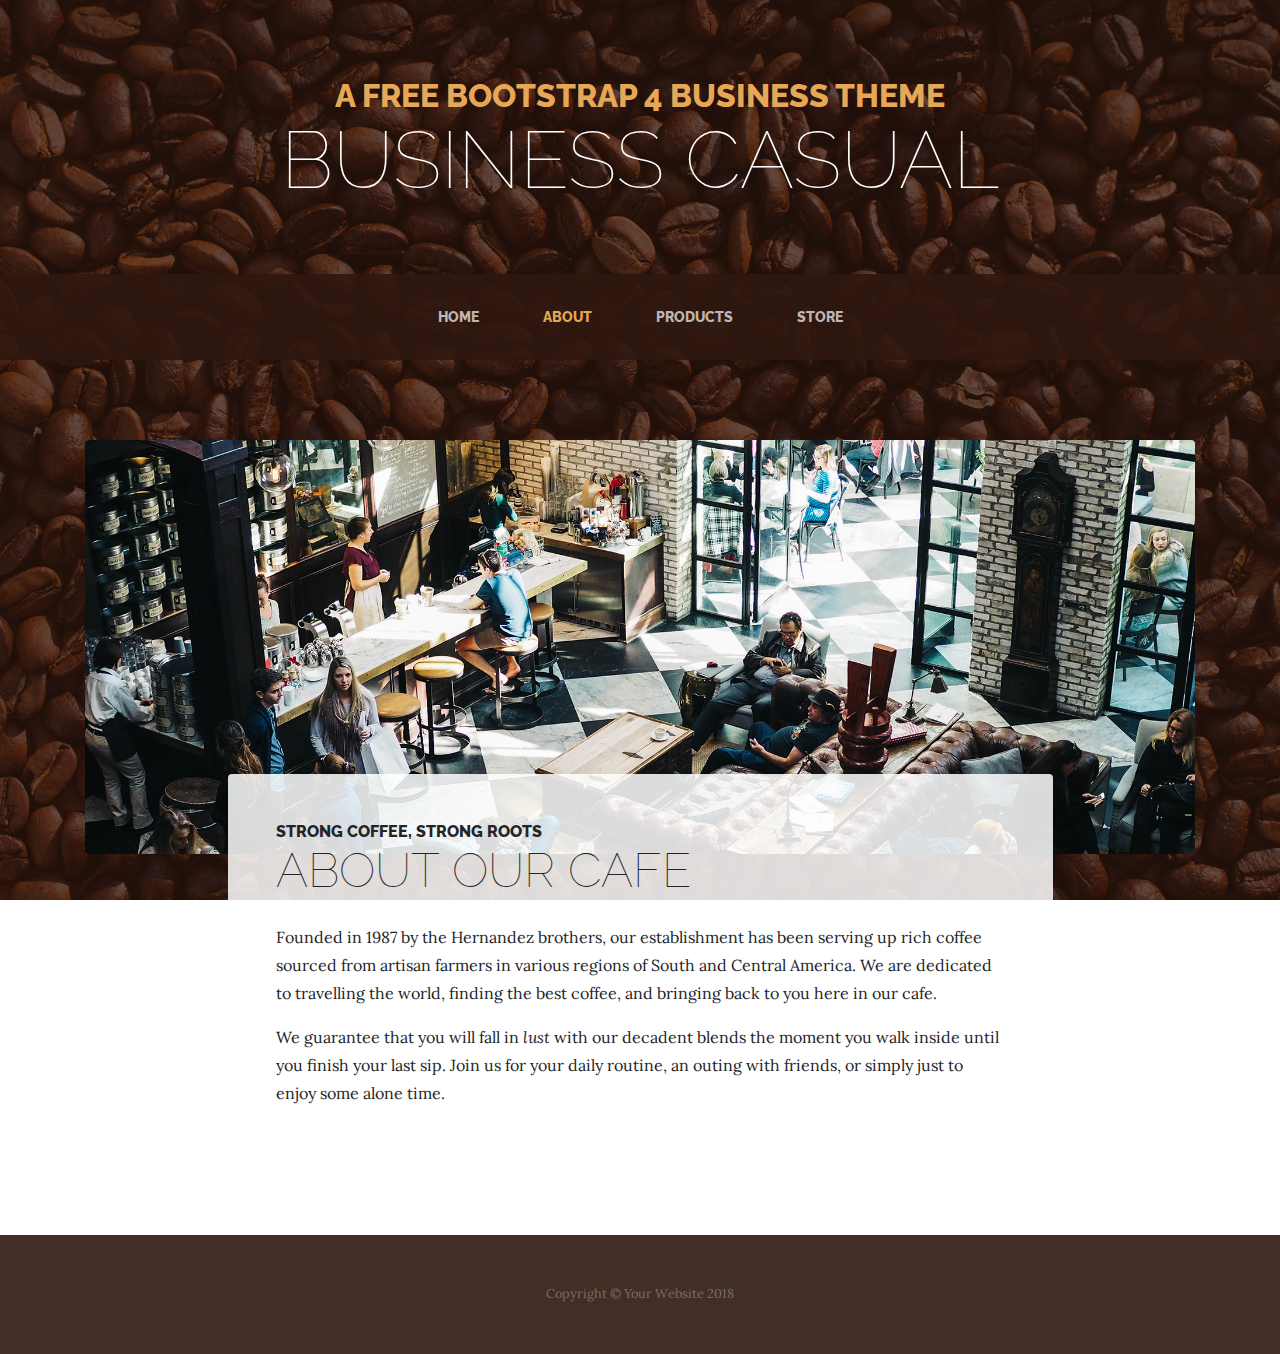
==== about.html @ ba93b7ea "first commit" ====
<!DOCTYPE html>
<html lang="en">

  <head>

    <meta charset="utf-8">
    <meta name="viewport" content="width=device-width, initial-scale=1, shrink-to-fit=no">
    <meta name="description" content="">
    <meta name="author" content="">

    <title>Business Casual - Start Bootstrap Theme</title>

    <!-- Bootstrap core CSS -->
    <link href="vendor/bootstrap/css/bootstrap.min.css" rel="stylesheet">

    <!-- Custom fonts for this template -->
    <link href="https://fonts.googleapis.com/css?family=Raleway:100,100i,200,200i,300,300i,400,400i,500,500i,600,600i,700,700i,800,800i,900,900i" rel="stylesheet">
    <link href="https://fonts.googleapis.com/css?family=Lora:400,400i,700,700i" rel="stylesheet">

    <!-- Custom styles for this template -->
    <link href="css/business-casual.min.css" rel="stylesheet">

  </head>

  <body>

    <h1 class="site-heading text-center text-white d-none d-lg-block">
      <span class="site-heading-upper text-primary mb-3">A Free Bootstrap 4 Business Theme</span>
      <span class="site-heading-lower">Business Casual</span>
    </h1>

    <!-- Navigation -->
    <nav class="navbar navbar-expand-lg navbar-dark py-lg-4" id="mainNav">
      <div class="container">
        <a class="navbar-brand text-uppercase text-expanded font-weight-bold d-lg-none" href="#">Start Bootstrap</a>
        <button class="navbar-toggler" type="button" data-toggle="collapse" data-target="#navbarResponsive" aria-controls="navbarResponsive" aria-expanded="false" aria-label="Toggle navigation">
          <span class="navbar-toggler-icon"></span>
        </button>
        <div class="collapse navbar-collapse" id="navbarResponsive">
          <ul class="navbar-nav mx-auto">
            <li class="nav-item px-lg-4">
              <a class="nav-link text-uppercase text-expanded" href="index.html">Home
                <span class="sr-only">(current)</span>
              </a>
            </li>
            <li class="nav-item active px-lg-4">
              <a class="nav-link text-uppercase text-expanded" href="about.html">About</a>
            </li>
            <li class="nav-item px-lg-4">
              <a class="nav-link text-uppercase text-expanded" href="products.html">Products</a>
            </li>
            <li class="nav-item px-lg-4">
              <a class="nav-link text-uppercase text-expanded" href="store.html">Store</a>
            </li>
          </ul>
        </div>
      </div>
    </nav>

    <section class="page-section about-heading">
      <div class="container">
        <img class="img-fluid rounded about-heading-img mb-3 mb-lg-0" src="img/about.jpg" alt="">
        <div class="about-heading-content">
          <div class="row">
            <div class="col-xl-9 col-lg-10 mx-auto">
              <div class="bg-faded rounded p-5">
                <h2 class="section-heading mb-4">
                  <span class="section-heading-upper">Strong Coffee, Strong Roots</span>
                  <span class="section-heading-lower">About Our Cafe</span>
                </h2>
                <p>Founded in 1987 by the Hernandez brothers, our establishment has been serving up rich coffee sourced from artisan farmers in various regions of South and Central America. We are dedicated to travelling the world, finding the best coffee, and bringing back to you here in our cafe.</p>
                <p class="mb-0">We guarantee that you will fall in <em>lust</em> with our decadent blends the moment you walk inside until you finish your last sip. Join us for your daily routine, an outing with friends, or simply just to enjoy some alone time.</p>
              </div>
            </div>
          </div>
        </div>
      </div>
    </section>

    <footer class="footer text-faded text-center py-5">
      <div class="container">
        <p class="m-0 small">Copyright &copy; Your Website 2018</p>
      </div>
    </footer>

    <!-- Bootstrap core JavaScript -->
    <script src="vendor/jquery/jquery.min.js"></script>
    <script src="vendor/bootstrap/js/bootstrap.bundle.min.js"></script>

  </body>

</html>
---- css/business-casual.min.css ----
/*!
 * Start Bootstrap - Business Casual v4.1.1 (https://startbootstrap.com/template-overviews/business-casual)
 * Copyright 2013-2018 Start Bootstrap
 * Licensed under MIT (https://github.com/BlackrockDigital/startbootstrap-business-casual/blob/master/LICENSE)
 */body{font-family:Lora;background:linear-gradient(rgba(47,23,15,.65),rgba(47,23,15,.65)),url(../img/bg.jpg);background-attachment:fixed;background-position:center;background-size:cover}h1,h2,h3,h4,h5,h6{font-family:Raleway}p{line-height:1.75}.text-faded{color:rgba(255,255,255,.3)}.site-heading{margin-top:5rem;margin-bottom:5rem;text-transform:uppercase;line-height:1;font-family:Raleway}.site-heading .site-heading-upper{display:block;font-size:2rem;font-weight:800}.site-heading .site-heading-lower{font-size:5rem;font-weight:100;line-height:4rem}.page-section{margin-top:5rem;margin-bottom:5rem}.section-heading{text-transform:uppercase}.section-heading .section-heading-upper{display:block;font-size:1rem;font-weight:800}.section-heading .section-heading-lower{display:block;font-size:3rem;font-weight:100}.bg-faded{background-color:rgba(255,255,255,.85)}#mainNav{background-color:rgba(47,23,15,.9);font-family:Raleway}#mainNav .navbar-brand{color:#e6a756}#mainNav .navbar-nav .nav-item .nav-link{color:rgba(255,255,255,.7);font-weight:800}#mainNav .navbar-nav .nav-item.active .nav-link{color:#e6a756}@media (min-width:992px){#mainNav .navbar-nav .nav-item .nav-link{font-size:.9rem}#mainNav .navbar-nav .nav-item .nav-link:hover{color:rgba(255,255,255,.4)}#mainNav .navbar-nav .nav-item.active .nav-link:hover{color:#e6a756}}.btn-xl{font-weight:700;font-size:.8rem;padding-top:1.5rem;padding-bottom:1.5rem;padding-left:2rem;padding-right:2rem}.intro{position:relative}@media (min-width:992px){.intro .intro-img{width:75%;float:right}.intro .intro-text{left:0;width:60%;margin-top:3rem;position:absolute}.intro .intro-text .intro-button{width:100%;left:0;position:absolute;bottom:-2rem}}@media (min-width:1200px){.intro .intro-text{width:45%}}.cta{padding-top:5rem;padding-bottom:5rem;background-color:rgba(230,167,86,.9)}.cta .cta-inner{position:relative;padding:3rem;margin:.5rem;background-color:rgba(255,255,255,.85)}.cta .cta-inner:before{border-radius:.5rem;content:'';position:absolute;top:-.5rem;bottom:-.5rem;left:-.5rem;right:-.5rem;border:.25rem solid rgba(255,255,255,.85)}@media (min-width:992px){.about-heading .about-heading-img{position:relative;z-index:0}.about-heading .about-heading-content{margin-top:-5rem;position:relative;z-index:1}}@media (min-width:992px){.product-item .product-item-title{position:relative;z-index:1;margin-bottom:-3rem}.product-item .product-item-img{position:relative;z-index:0;max-width:60vw}.product-item .product-item-description{position:relative;z-index:1;margin-top:-3rem;max-width:50vw}}.list-hours{font-size:.9rem}.list-hours .list-hours-item{border-bottom:1px solid rgba(230,167,86,.5);padding-bottom:.25rem;margin-bottom:1rem;font-style:italic}.list-hours .list-hours-item.today{font-weight:700;color:#e6a756}@media (min-width:992px){.list-hours{width:50%;font-size:1.1rem}}.address strong{font-size:1.2rem}.footer{background-color:rgba(47,23,15,.9)}.text-primary{color:#e6a756!important}.bg-primary{background-color:#e6a756!important}.btn{box-shadow:0 3px 3px 0 rgba(33,37,41,.1)}.btn-primary{background-color:#e6a756;border-color:#e6a756}.btn-primary:active,.btn-primary:focus,.btn-primary:hover{background-color:#df902a;border-color:#df902a}.font-weight-light{font-weight:100!important}
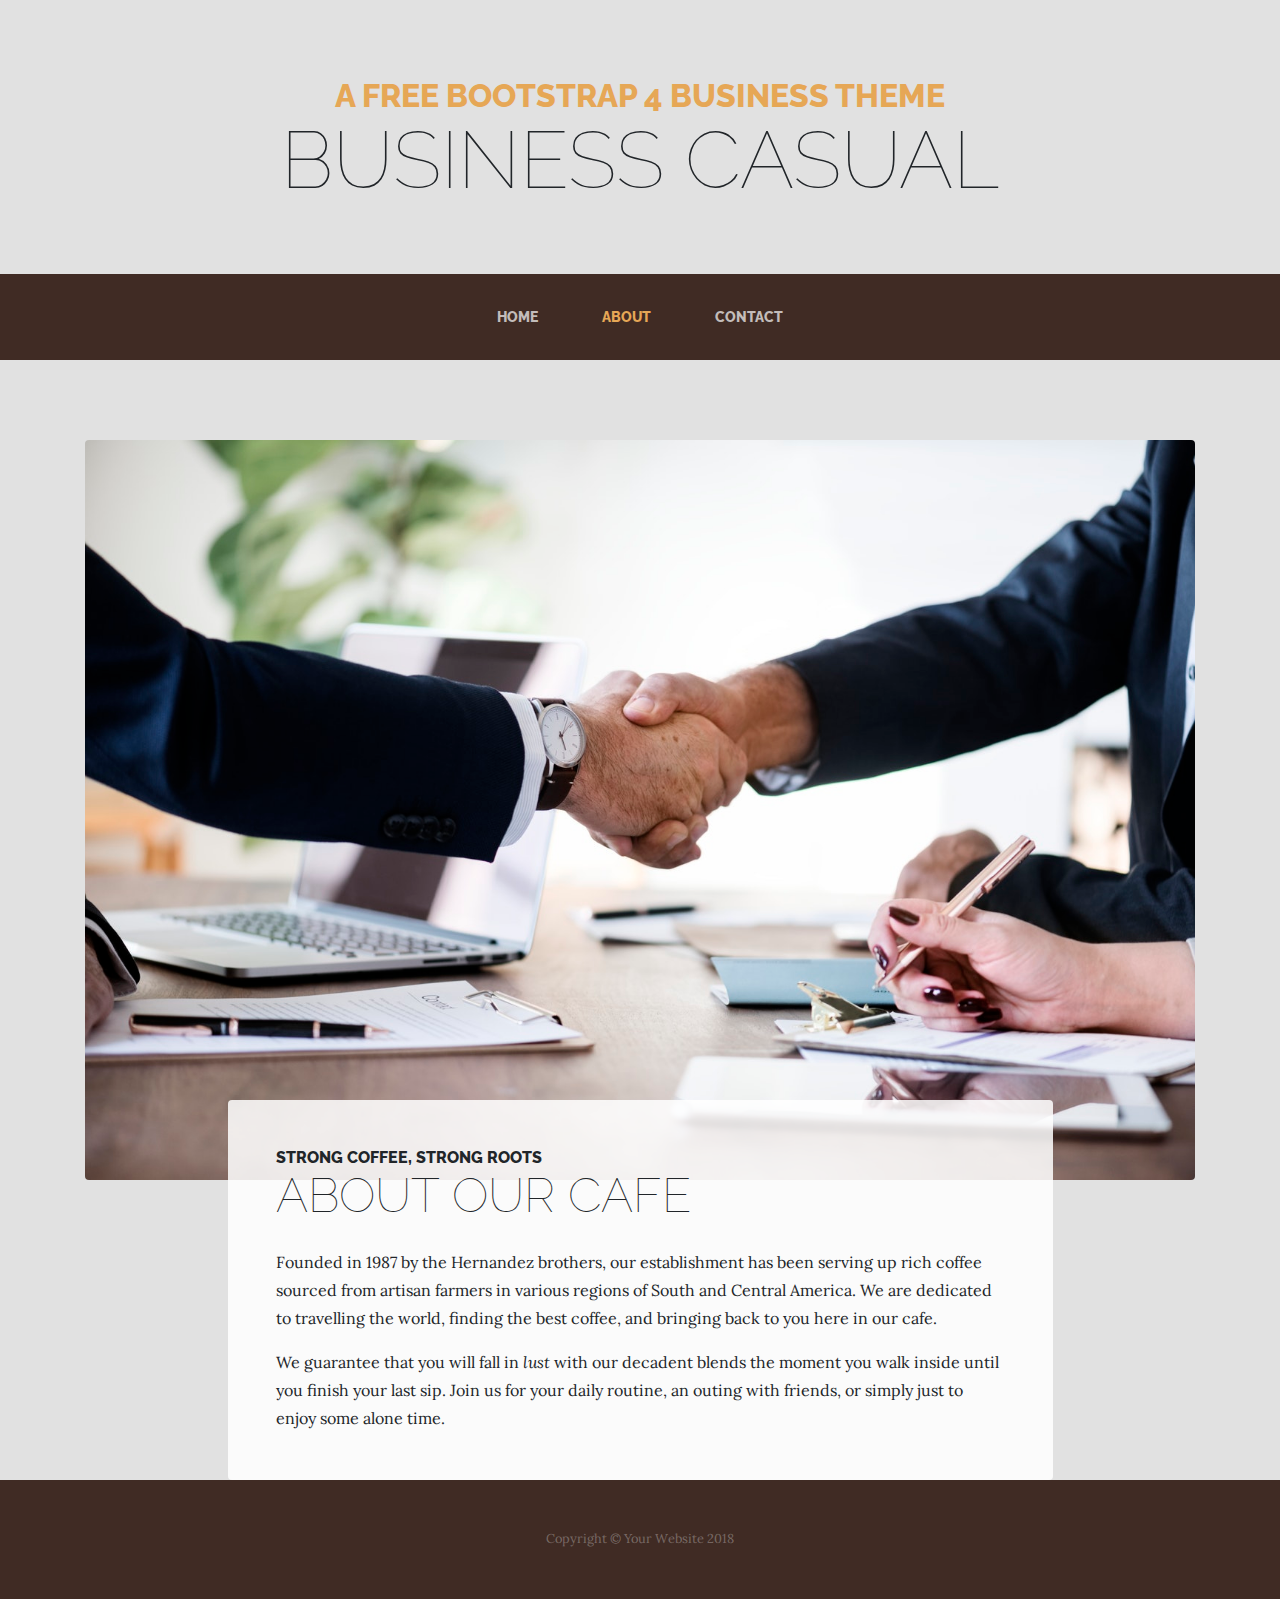
==== commit 38917d4e: "Update site." ====
--- a/about.html
+++ b/about.html
@@ -18,7 +18,7 @@
     <link href="https://fonts.googleapis.com/css?family=Lora:400,400i,700,700i" rel="stylesheet">
 
     <!-- Custom styles for this template -->
-    <link href="css/business-casual.min.css" rel="stylesheet">
+    <link href="css/business-casual.css" rel="stylesheet">
 
   </head>
 
@@ -39,18 +39,16 @@
         <div class="collapse navbar-collapse" id="navbarResponsive">
           <ul class="navbar-nav mx-auto">
             <li class="nav-item px-lg-4">
-              <a class="nav-link text-uppercase text-expanded" href="index.html">Home
+              <a class="nav-link text-uppercase text-expanded" href="index.html">Home</a>
+            </li>
+            <li class="nav-item active px-lg-4">
+              <a class="nav-link text-uppercase text-expanded" href="about.html">
                 <span class="sr-only">(current)</span>
+                About
               </a>
             </li>
-            <li class="nav-item active px-lg-4">
-              <a class="nav-link text-uppercase text-expanded" href="about.html">About</a>
-            </li>
             <li class="nav-item px-lg-4">
-              <a class="nav-link text-uppercase text-expanded" href="products.html">Products</a>
-            </li>
-            <li class="nav-item px-lg-4">
-              <a class="nav-link text-uppercase text-expanded" href="store.html">Store</a>
+              <a class="nav-link text-uppercase text-expanded" href="contact.html">Contact</a>
             </li>
           </ul>
         </div>
@@ -59,7 +57,7 @@
 
     <section class="page-section about-heading">
       <div class="container">
-        <img class="img-fluid rounded about-heading-img mb-3 mb-lg-0" src="img/about.jpg" alt="">
+        <img class="img-fluid rounded about-heading-img mb-3 mb-lg-0" src="img/about.png" alt="">
         <div class="about-heading-content">
           <div class="row">
             <div class="col-xl-9 col-lg-10 mx-auto">
--- a/css/business-casual.css
+++ b/css/business-casual.css
@@ -0,0 +1,252 @@
+/*!
+ * Start Bootstrap - Business Casual v4.1.1 (https://startbootstrap.com/template-overviews/business-casual)
+ * Copyright 2013-2018 Start Bootstrap
+ * Licensed under MIT (https://github.com/BlackrockDigital/startbootstrap-business-casual/blob/master/LICENSE)
+ */
+body {
+  font-family: 'Lora';
+  background-color: #E1E1E1;
+}
+
+h1,
+h2,
+h3,
+h4,
+h5,
+h6 {
+  font-family: 'Raleway';
+}
+
+p {
+  line-height: 1.75;
+}
+
+.text-faded {
+  color: rgba(255, 255, 255, 0.3);
+}
+
+.site-heading {
+  margin-top: 5rem;
+  margin-bottom: 5rem;
+  text-transform: uppercase;
+  line-height: 1;
+  font-family: 'Raleway';
+}
+
+.site-heading .site-heading-upper {
+  display: block;
+  font-size: 2rem;
+  font-weight: 800;
+}
+
+.site-heading .site-heading-lower {
+  font-size: 5rem;
+  font-weight: 100;
+  line-height: 4rem;
+  color: #212529;
+}
+
+.page-section {
+  margin-top: 5rem;
+  
+}
+
+.section-heading {
+  text-transform: uppercase;
+}
+
+.section-heading .section-heading-upper {
+  display: block;
+  font-size: 1rem;
+  font-weight: 800;
+}
+
+.section-heading .section-heading-lower {
+  display: block;
+  font-size: 3rem;
+  font-weight: 100;
+}
+
+.bg-faded {
+  background-color: rgba(255, 255, 255, 0.85);
+}
+
+#mainNav {
+  background-color: rgba(47, 23, 15, 0.9);
+  font-family: 'Raleway';
+}
+
+#mainNav .navbar-brand {
+  color: #e6a756;
+}
+
+#mainNav .navbar-nav .nav-item .nav-link {
+  color: rgba(255, 255, 255, 0.7);
+  font-weight: 800;
+}
+
+#mainNav .navbar-nav .nav-item.active .nav-link {
+  color: #e6a756;
+}
+
+@media (min-width: 992px) {
+  #mainNav .navbar-nav .nav-item .nav-link {
+    font-size: 0.9rem;
+  }
+  #mainNav .navbar-nav .nav-item .nav-link:hover {
+    color: rgba(255, 255, 255, 0.4);
+  }
+  #mainNav .navbar-nav .nav-item.active .nav-link:hover {
+    color: #e6a756;
+  }
+}
+
+.btn-xl {
+  font-weight: 700;
+  font-size: 0.8rem;
+  padding-top: 1.5rem;
+  padding-bottom: 1.5rem;
+  padding-left: 2rem;
+  padding-right: 2rem;
+}
+
+.intro {
+  position: relative;
+}
+
+@media (min-width: 992px) {
+  .intro .intro-img {
+    width: 75%;
+    float: right;
+  }
+  .intro .intro-text {
+    left: 0;
+    width: 60%;
+    margin-top: 3rem;
+    position: absolute;
+  }
+  .intro .intro-text .intro-button {
+    width: 100%;
+    left: 0;
+    position: absolute;
+    bottom: -2rem;
+  }
+}
+
+@media (min-width: 1200px) {
+  .intro .intro-text {
+    width: 45%;
+  }
+}
+
+.cta {
+  padding-top: 5rem;
+  padding-bottom: 5rem;
+  background-color: rgba(230, 167, 86, 0.9);
+}
+
+.cta .cta-inner {
+  position: relative;
+  padding: 3rem;
+  margin: 0.5rem;
+  background-color: rgba(255, 255, 255, 0.85);
+}
+
+.cta .cta-inner:before {
+  border-radius: 0.5rem;
+  content: '';
+  position: absolute;
+  top: -0.5rem;
+  bottom: -0.5rem;
+  left: -0.5rem;
+  right: -0.5rem;
+  border: 0.25rem solid rgba(255, 255, 255, 0.85);
+}
+
+@media (min-width: 992px) {
+  .about-heading .about-heading-img {
+    position: relative;
+    z-index: 0;
+  }
+  .about-heading .about-heading-content {
+    margin-top: -5rem;
+    position: relative;
+    z-index: 1;
+  }
+}
+
+@media (min-width: 992px) {
+  .product-item .product-item-title {
+    position: relative;
+    z-index: 1;
+    margin-bottom: -3rem;
+  }
+  .product-item .product-item-img {
+    position: relative;
+    z-index: 0;
+    max-width: 60vw;
+  }
+  .product-item .product-item-description {
+    position: relative;
+    z-index: 1;
+    margin-top: -3rem;
+    max-width: 50vw;
+  }
+}
+
+.list-hours {
+  font-size: 0.9rem;
+}
+
+.list-hours .list-hours-item {
+  border-bottom: 1px solid rgba(230, 167, 86, 0.5);
+  padding-bottom: .25rem;
+  margin-bottom: 1rem;
+  font-style: italic;
+}
+
+.list-hours .list-hours-item.today {
+  font-weight: bold;
+  color: #e6a756;
+}
+
+@media (min-width: 992px) {
+  .list-hours {
+    width: 50%;
+    font-size: 1.1rem;
+  }
+}
+
+.address strong {
+  font-size: 1.2rem;
+}
+
+.footer {
+  background-color: rgba(47, 23, 15, 0.9);
+}
+
+.text-primary {
+  color: #e6a756 !important;
+}
+
+.bg-primary {
+  background-color: #e6a756 !important;
+}
+
+.btn {
+  box-shadow: 0px 3px 3px 0px rgba(33, 37, 41, 0.1);
+}
+
+.btn-primary {
+  background-color: #e6a756;
+  border-color: #e6a756;
+}
+
+.btn-primary:hover, .btn-primary:focus, .btn-primary:active {
+  background-color: #df902a;
+  border-color: #df902a;
+}
+
+.font-weight-light {
+  font-weight: 100 !important;
+}
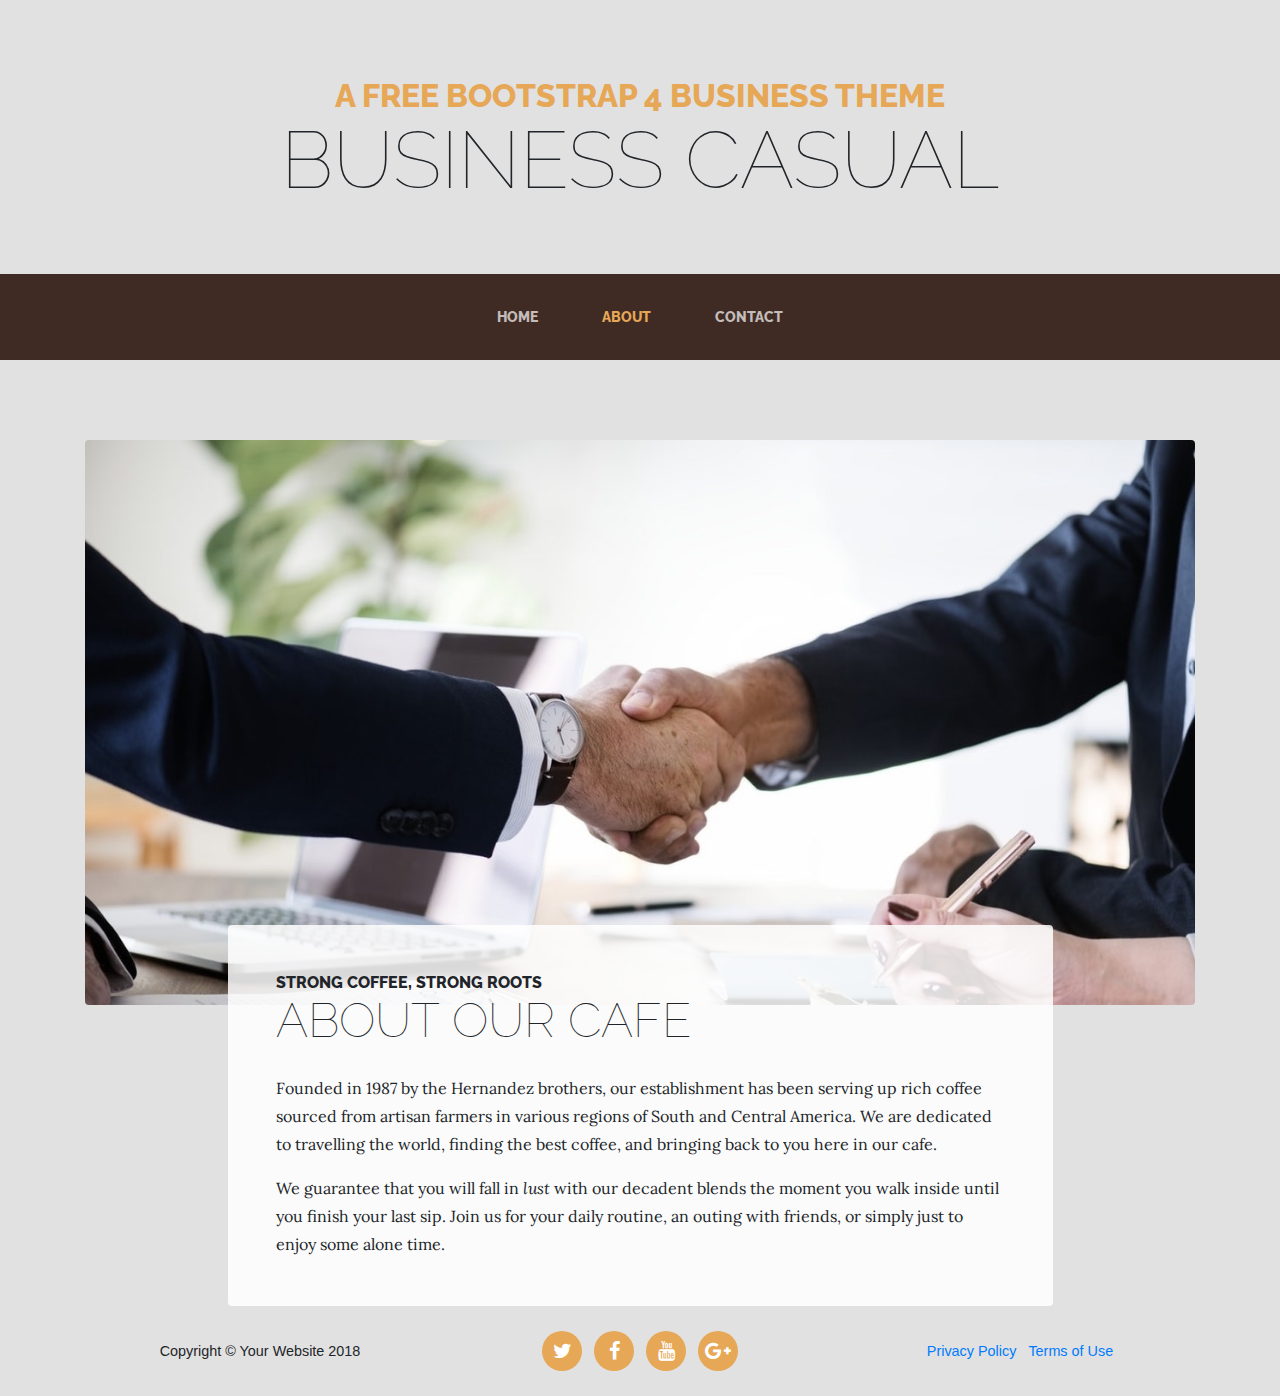
==== commit df2ff749: "Adding footer icons too all pages." ====
--- a/about.html
+++ b/about.html
@@ -14,6 +14,7 @@
     <link href="vendor/bootstrap/css/bootstrap.min.css" rel="stylesheet">
 
     <!-- Custom fonts for this template -->
+    <link href="vendor/font-awesome/css/font-awesome.min.css" rel="stylesheet" type="text/css">
     <link href="https://fonts.googleapis.com/css?family=Raleway:100,100i,200,200i,300,300i,400,400i,500,500i,600,600i,700,700i,800,800i,900,900i" rel="stylesheet">
     <link href="https://fonts.googleapis.com/css?family=Lora:400,400i,700,700i" rel="stylesheet">
 
@@ -75,9 +76,49 @@
       </div>
     </section>
 
-    <footer class="footer text-faded text-center py-5">
+    
+    <!-- Footer -->
+    <footer>
       <div class="container">
-        <p class="m-0 small">Copyright &copy; Your Website 2018</p>
+        <div class="row">
+          <div class="col-md-4">
+            <span class="copyright">Copyright &copy; Your Website 2018</span>
+          </div>
+          <div class="col-md-4">
+            <ul class="list-inline social-buttons">
+              <li class="list-inline-item">
+                <a href="#">
+                  <i class="fa fa-twitter"></i>
+                </a>
+              </li>
+              <li class="list-inline-item">
+                <a href="#">
+                  <i class="fa fa-facebook"></i>
+                </a>
+              </li>
+              <li class="list-inline-item">
+                <a href="#">
+                  <i class="fa fa-youtube"></i>
+                </a>
+              </li>
+              <li class="list-inline-item">
+                <a href="#">
+                  <i class="fa fa-google-plus"></i>
+                </a>
+              </li>
+            </ul>
+          </div>
+          <div class="col-md-4">
+            <ul class="list-inline quicklinks">
+              <li class="list-inline-item">
+                <a href="#">Privacy Policy</a>
+              </li>
+              <li class="list-inline-item">
+                <a href="#">Terms of Use</a>
+              </li>
+            </ul>
+          </div>
+        </div>
       </div>
     </footer>
 
--- a/css/business-casual.css
+++ b/css/business-casual.css
@@ -250,3 +250,46 @@
 .font-weight-light {
   font-weight: 100 !important;
 }
+
+footer {
+  padding: 25px 0;
+  text-align: center;
+}
+
+footer span.copyright {
+  font-size: 90%;
+  line-height: 40px;
+  text-transform: none;
+  font-family: 'Montserrat', 'Helvetica Neue', Helvetica, Arial, sans-serif;
+}
+
+footer ul.quicklinks {
+  font-size: 90%;
+  line-height: 40px;
+  margin-bottom: 0;
+  text-transform: none;
+  font-family: 'Montserrat', 'Helvetica Neue', Helvetica, Arial, sans-serif;
+}
+
+ul.social-buttons {
+  margin-bottom: 0;
+}
+
+ul.social-buttons li a {
+  font-size: 20px;
+  line-height: 40px;
+  display: block;
+  width: 40px;
+  height: 40px;
+  -webkit-transition: all 0.3s;
+  -moz-transition: all 0.3s;
+  transition: all 0.3s;
+  color: white;
+  border-radius: 100%;
+  outline: none;
+  background-color: #e6a756;
+}
+
+ul.social-buttons li a:active, ul.social-buttons li a:focus, ul.social-buttons li a:hover {
+  background-color: #df902a;
+}
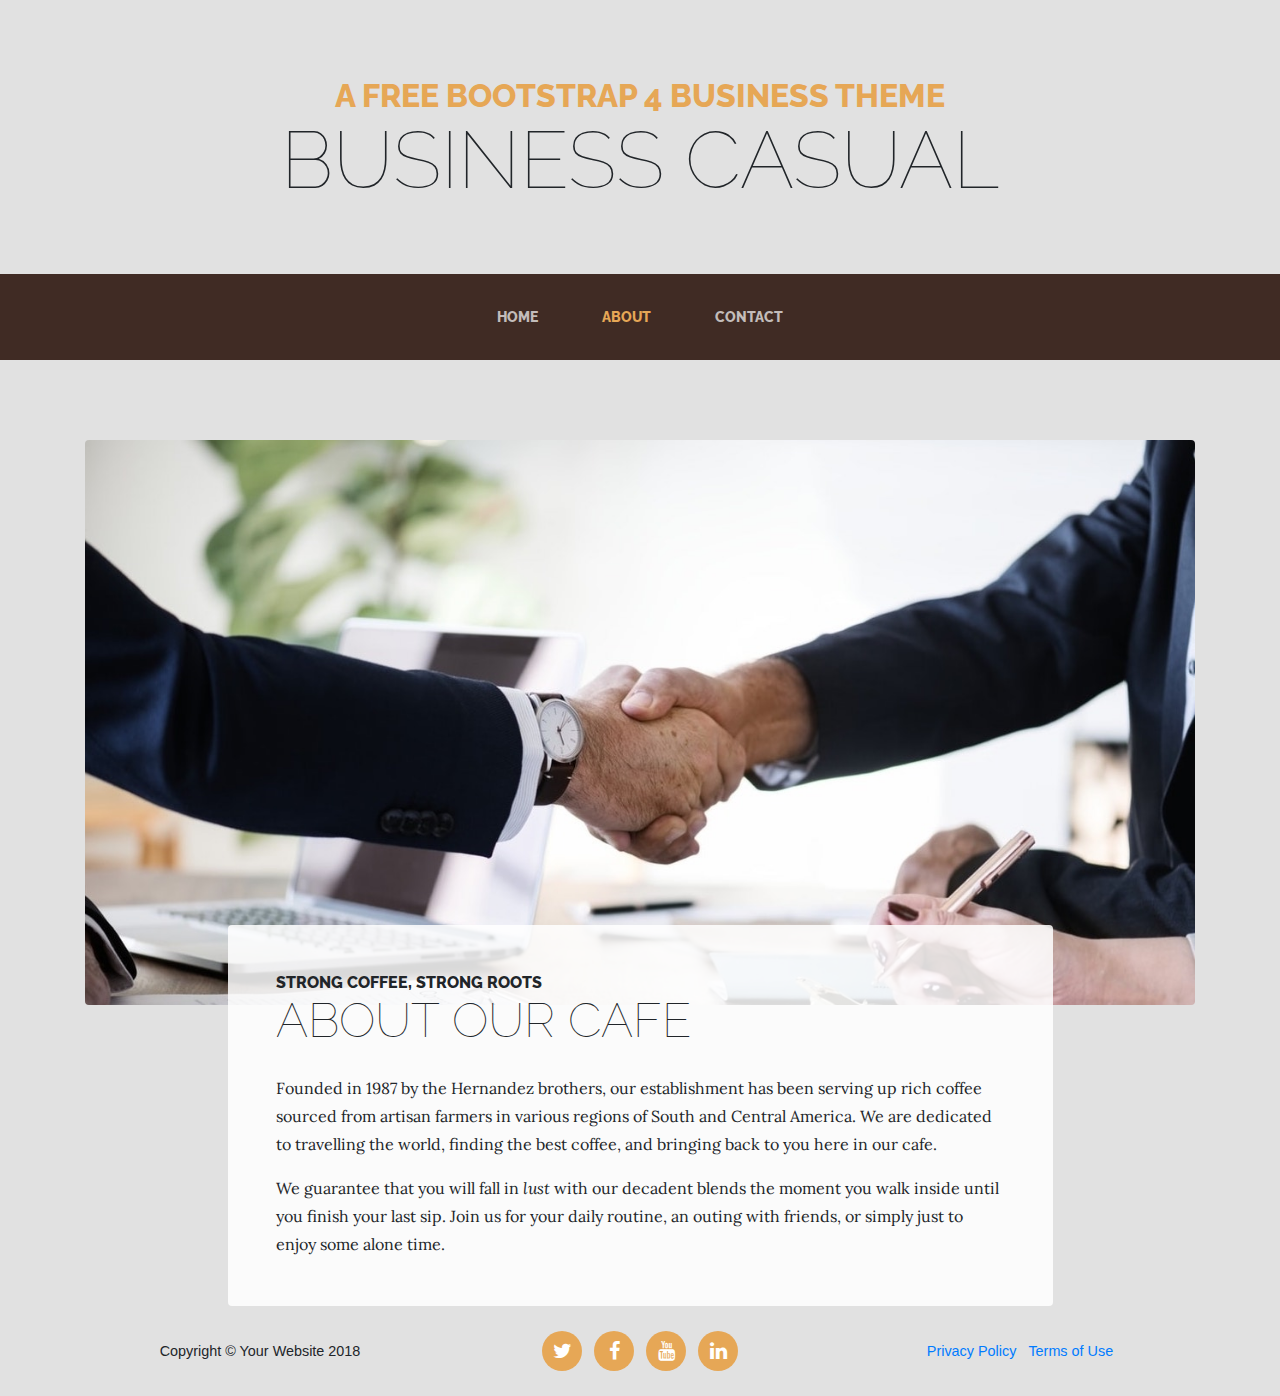
==== commit 1fe6f41a: "Add links." ====
--- a/about.html
+++ b/about.html
@@ -87,23 +87,23 @@
           <div class="col-md-4">
             <ul class="list-inline social-buttons">
               <li class="list-inline-item">
-                <a href="#">
+                <a href="http://twitter.com/leandromouraop" target="_blank">
                   <i class="fa fa-twitter"></i>
                 </a>
               </li>
               <li class="list-inline-item">
-                <a href="#">
+                <a href="http://www.facebook.com/leandromouraoperito" target="_blank">
                   <i class="fa fa-facebook"></i>
                 </a>
               </li>
               <li class="list-inline-item">
-                <a href="#">
+                <a href="https://www.youtube.com/leandromouraoperito" target="_blank">
                   <i class="fa fa-youtube"></i>
                 </a>
               </li>
               <li class="list-inline-item">
-                <a href="#">
-                  <i class="fa fa-google-plus"></i>
+                <a href="https://www.linkedin.com/in/leandromouraoperito" target="_blank">
+                  <i class="fa fa-linkedin"></i>
                 </a>
               </li>
             </ul>
